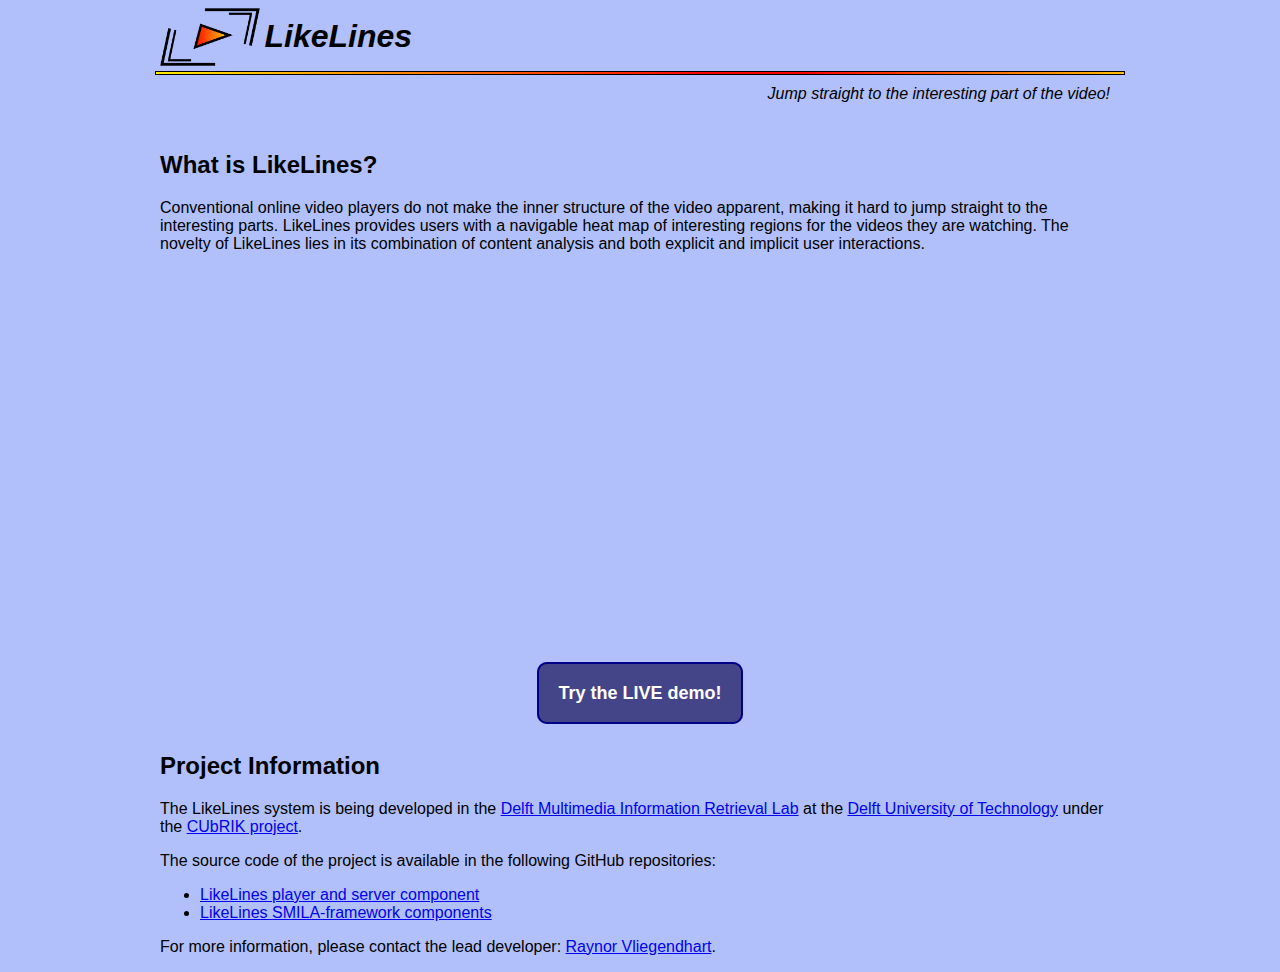
==== index.html @ 890d7b04 "Initial LikeLines webpage" ====
<!DOCTYPE html>
<html>
	<head>
		<meta http-equiv="Content-Type" content="text/html; charset=utf-8">
		<meta http-equiv="X-UA-Compatible" content="IE=Edge" />
		<!-- force IE standards mode -->
		<title>LikeLines</title>
		<link rel="shortcut icon" href="favicon.ico" />
		<script src="https://ajax.googleapis.com/ajax/libs/jquery/1.7.2/jquery.min.js"></script>
		<link rel="stylesheet" href="css/llwebsite.css">
		<!--[if gte IE 9]>
		<style type="text/css">.logoheatmap { filter: none; }</style>
		<![endif]-->
	</head>
	<body>
		<header>
			<img class="logo" src="images/playerlogo.png" alt="LikeLines logo" width="100" />
			<h1>LikeLines</h1>
			<div class="logoheatmap" style="height: 2px"></div>
			<p class="tagline">
				Jump straight to the interesting part of the video!
			</p>
		</header>
		<section class="intro">
			<h2>What is LikeLines?</h2>
			<p>
				Conventional online video players do not make the inner structure of the video apparent,
				making it hard to jump straight to the interesting parts.
				LikeLines provides users with a navigable heat map of interesting regions for the videos they are watching.
				The novelty of LikeLines lies in its combination of content analysis and both explicit and implicit user interactions.
			</p>
			<iframe id="videodemo" width="640" height="360" src="//www.youtube.com/embed/P0EXYVvVBCE?rel=0" frameborder="0" allowfullscreen></iframe>
			<p class="livedemo">
				<a href="http://likelines-shinnonoir.dotcloud.com/demo/" class="button"> Try the LIVE demo! </a>
			</p>
		</section>

		<section class="intro">
			<h2>Project Information</h2>
			<p>
				The LikeLines system is being developed
				in the <a href="http://dmirlab.tudelft.nl/">Delft Multimedia Information Retrieval Lab</a>
				at the <a href="http://www.tudelft.nl/">Delft University of Technology</a>
				under the <a href="http://www.cubrikproject.eu/">CUbRIK project</a>.
			</p>
			<p>
				The source code of the project is available in the following GitHub repositories:
				<ul>
					<li>
						<a href="https://github.com/ShinNoNoir/likelines-player">LikeLines player and server component</a>
					</li>
					<li>
						<a href="https://github.com/ShinNoNoir/likelines-smila">LikeLines SMILA-framework components</a>
					</li>
				</ul>
			</p>
			<p>
				For more information, please contact the lead developer: <a href="http://linkedin.com/in/rvliegendhart/">Raynor Vliegendhart</a>.
			</p>
		</section>

	</body>
</html>
---- css/llwebsite.css ----
body {
	font-family: Verdana, Geneva, Arial, Helvetica, sans-serif;
	background-color: #b1c0fb;
}
header {
	width: 100%;
	max-width: 60em;
	margin-left: auto;
	margin-right: auto;
}
header .logo {
	vertical-align: middle;
}
header h1 {
	display: inline;
	vertical-align: middle;
	text-align: left;
	font-style: italic;
	/* stretch */
	transform: scale(0.9,1.2);
	-webkit-transform: scale(0.9,1.2); /* Safari and Chrome */
	-moz-transform: scale(0.9,1.2); /* Firefox */
	-ms-transform: scale(0.9,1.2); /* IE */
	-o-transform: scale(0.9,1.2); /* Opera */
}

header .tagline {
	text-align: right;
	position: relative;
	text-align: right;
	font-style: italic;
	margin: 10px;
}

.logoheatmap {
	height: 5px;
	margin: 5px -5px;
	padding: 0px;
	border: black solid 1px;
	background: #ffee02; /* Old browsers */
	/* IE9 SVG, needs conditional override of 'filter' to 'none' */
	background: url([data-uri]);
	background: -moz-linear-gradient(left,  #ffee02 0%, #ff0202 57%, #ff0202 67%, #febf01 100%); /* FF3.6+ */
	background: -webkit-gradient(linear, left top, right top, color-stop(0%,#ffee02), color-stop(57%,#ff0202), color-stop(67%,#ff0202), color-stop(100%,#febf01)); /* Chrome,Safari4+ */
	background: -webkit-linear-gradient(left,  #ffee02 0%,#ff0202 57%,#ff0202 67%,#febf01 100%); /* Chrome10+,Safari5.1+ */
	background: -o-linear-gradient(left,  #ffee02 0%,#ff0202 57%,#ff0202 67%,#febf01 100%); /* Opera 11.10+ */
	background: -ms-linear-gradient(left,  #ffee02 0%,#ff0202 57%,#ff0202 67%,#febf01 100%); /* IE10+ */
	background: linear-gradient(to right,  #ffee02 0%,#ff0202 57%,#ff0202 67%,#febf01 100%); /* W3C */
	filter: progid:DXImageTransform.Microsoft.gradient( startColorstr='#ffee02', endColorstr='#febf01',GradientType=1 ); /* IE6-8 */
}

section {
	width: 100%;
	margin-top: 3em;
	max-width: 60em;
	margin-left: auto;
	margin-right: auto;
}

#videodemo {
	display: block;
	margin: 20px auto 50px auto;
}

.button {
	color: white;
	background-color: #444488;
	border: 2px solid #000088;
	font-weight: bold;
	font-size: large;
	text-decoration: none;
	text-align: center;
	padding: 2ex;
	border-radius: 10px;
	-moz-border-radius: 10px;
}
a.button:hover {
	background-color: #8E8EC4;
}
p.livedemo {
	text-align: center;
}
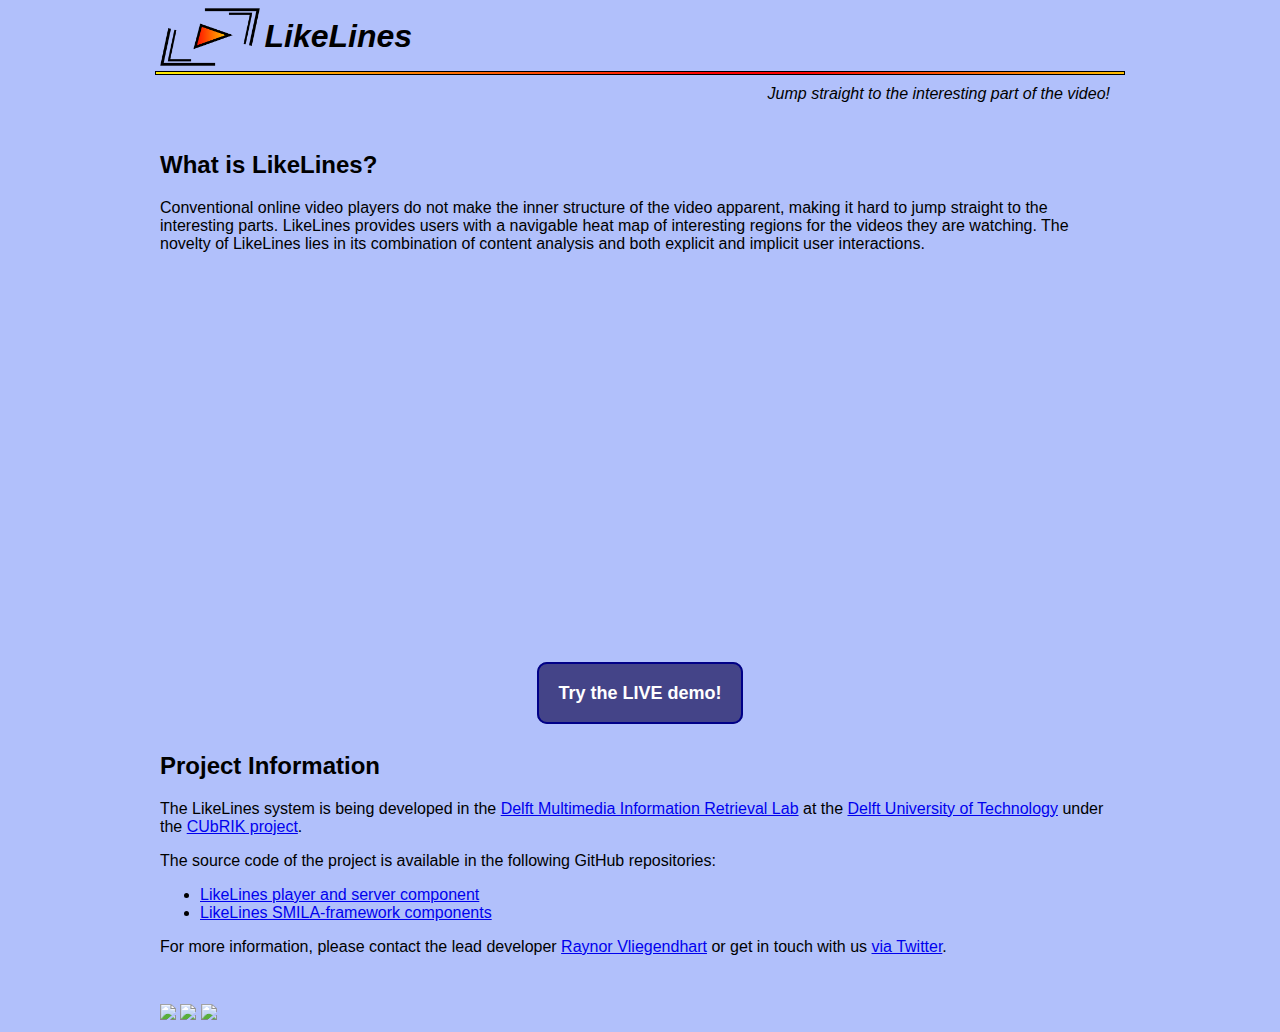
==== commit 7b1398f5: "Add Twitter link" ====
--- a/index.html
+++ b/index.html
@@ -2,15 +2,13 @@
 <html>
 	<head>
 		<meta http-equiv="Content-Type" content="text/html; charset=utf-8">
-		<meta http-equiv="X-UA-Compatible" content="IE=Edge" />
+		<!--<meta http-equiv="X-UA-Compatible" content="IE=Edge" />-->
 		<!-- force IE standards mode -->
 		<title>LikeLines</title>
 		<link rel="shortcut icon" href="favicon.ico" />
-		<script src="https://ajax.googleapis.com/ajax/libs/jquery/1.7.2/jquery.min.js"></script>
 		<link rel="stylesheet" href="css/llwebsite.css">
-		<!--[if gte IE 9]>
-		<style type="text/css">.logoheatmap { filter: none; }</style>
-		<![endif]-->
+		<!--[if lt IE 9]><link rel="stylesheet" href="css/llwebsite_ie8.css"><![endif]-->
+		<!--[if IE 9]><link rel="stylesheet" href="css/llwebsite_ie9.css"><![endif]-->
 	</head>
 	<body>
 		<header>
@@ -55,9 +53,13 @@
 				</ul>
 			</p>
 			<p>
-				For more information, please contact the lead developer: <a href="http://linkedin.com/in/rvliegendhart/">Raynor Vliegendhart</a>.
+				For more information, please contact the lead developer <a href="http://linkedin.com/in/rvliegendhart/">Raynor Vliegendhart</a> or get in touch with us <a href="https://twitter.com/LikeLines">via Twitter</a>.
 			</p>
 		</section>
-
+		<section id="footer">
+			<a href="http://www.tudelft.nl/"><img src="images/orgs/tudlogo.png" height="113"></a>
+			<a href="http://dmirlab.tudelft.nl/"><img src="images/orgs/dmirlogo.png" height="38"></a>
+			<a href="http://www.cubrikproject.eu/"><img src="images/orgs/cubriklogo.png" height="75"></a>
+		</section>
 	</body>
-</html>+</html>
--- a/css/llwebsite.css
+++ b/css/llwebsite.css
@@ -33,20 +33,18 @@
 }
 
 .logoheatmap {
+	display: block;
 	height: 5px;
 	margin: 5px -5px;
 	padding: 0px;
 	border: black solid 1px;
 	background: #ffee02; /* Old browsers */
-	/* IE9 SVG, needs conditional override of 'filter' to 'none' */
-	background: url([data-uri]);
 	background: -moz-linear-gradient(left,  #ffee02 0%, #ff0202 57%, #ff0202 67%, #febf01 100%); /* FF3.6+ */
 	background: -webkit-gradient(linear, left top, right top, color-stop(0%,#ffee02), color-stop(57%,#ff0202), color-stop(67%,#ff0202), color-stop(100%,#febf01)); /* Chrome,Safari4+ */
 	background: -webkit-linear-gradient(left,  #ffee02 0%,#ff0202 57%,#ff0202 67%,#febf01 100%); /* Chrome10+,Safari5.1+ */
 	background: -o-linear-gradient(left,  #ffee02 0%,#ff0202 57%,#ff0202 67%,#febf01 100%); /* Opera 11.10+ */
 	background: -ms-linear-gradient(left,  #ffee02 0%,#ff0202 57%,#ff0202 67%,#febf01 100%); /* IE10+ */
 	background: linear-gradient(to right,  #ffee02 0%,#ff0202 57%,#ff0202 67%,#febf01 100%); /* W3C */
-	filter: progid:DXImageTransform.Microsoft.gradient( startColorstr='#ffee02', endColorstr='#febf01',GradientType=1 ); /* IE6-8 */
 }
 
 section {
--- a/css/llwebsite_ie8.css
+++ b/css/llwebsite_ie8.css
@@ -0,0 +1,3 @@
+.logoheatmap {
+	filter: progid:DXImageTransform.Microsoft.gradient( startColorstr='#ffee02', endColorstr='#ff0202',GradientType=1 ); /* IE6-8 */
+}
--- a/css/llwebsite_ie9.css
+++ b/css/llwebsite_ie9.css
@@ -0,0 +1,5 @@
+.logoheatmap {
+	/* IE9 SVG, needs conditional override of 'filter' to 'none' */
+	background: url([data-uri]);
+	filter: none;
+}